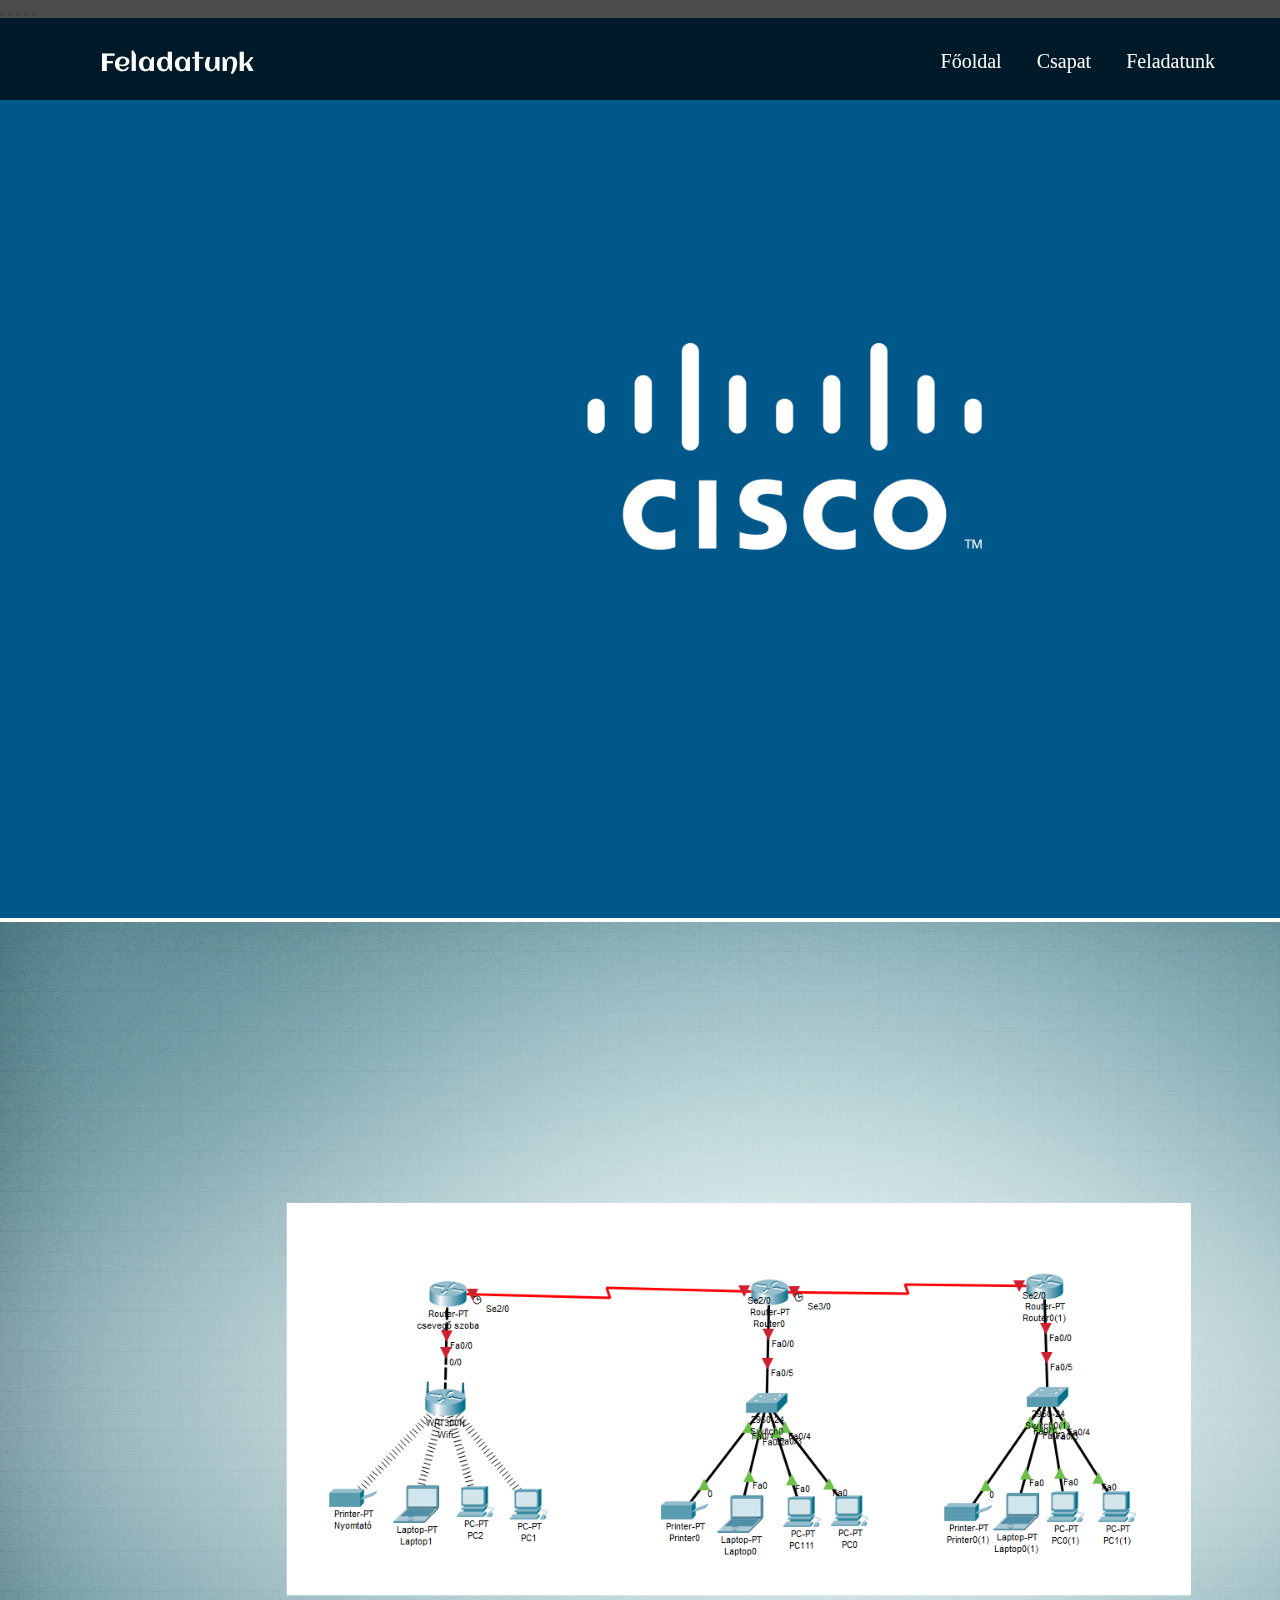
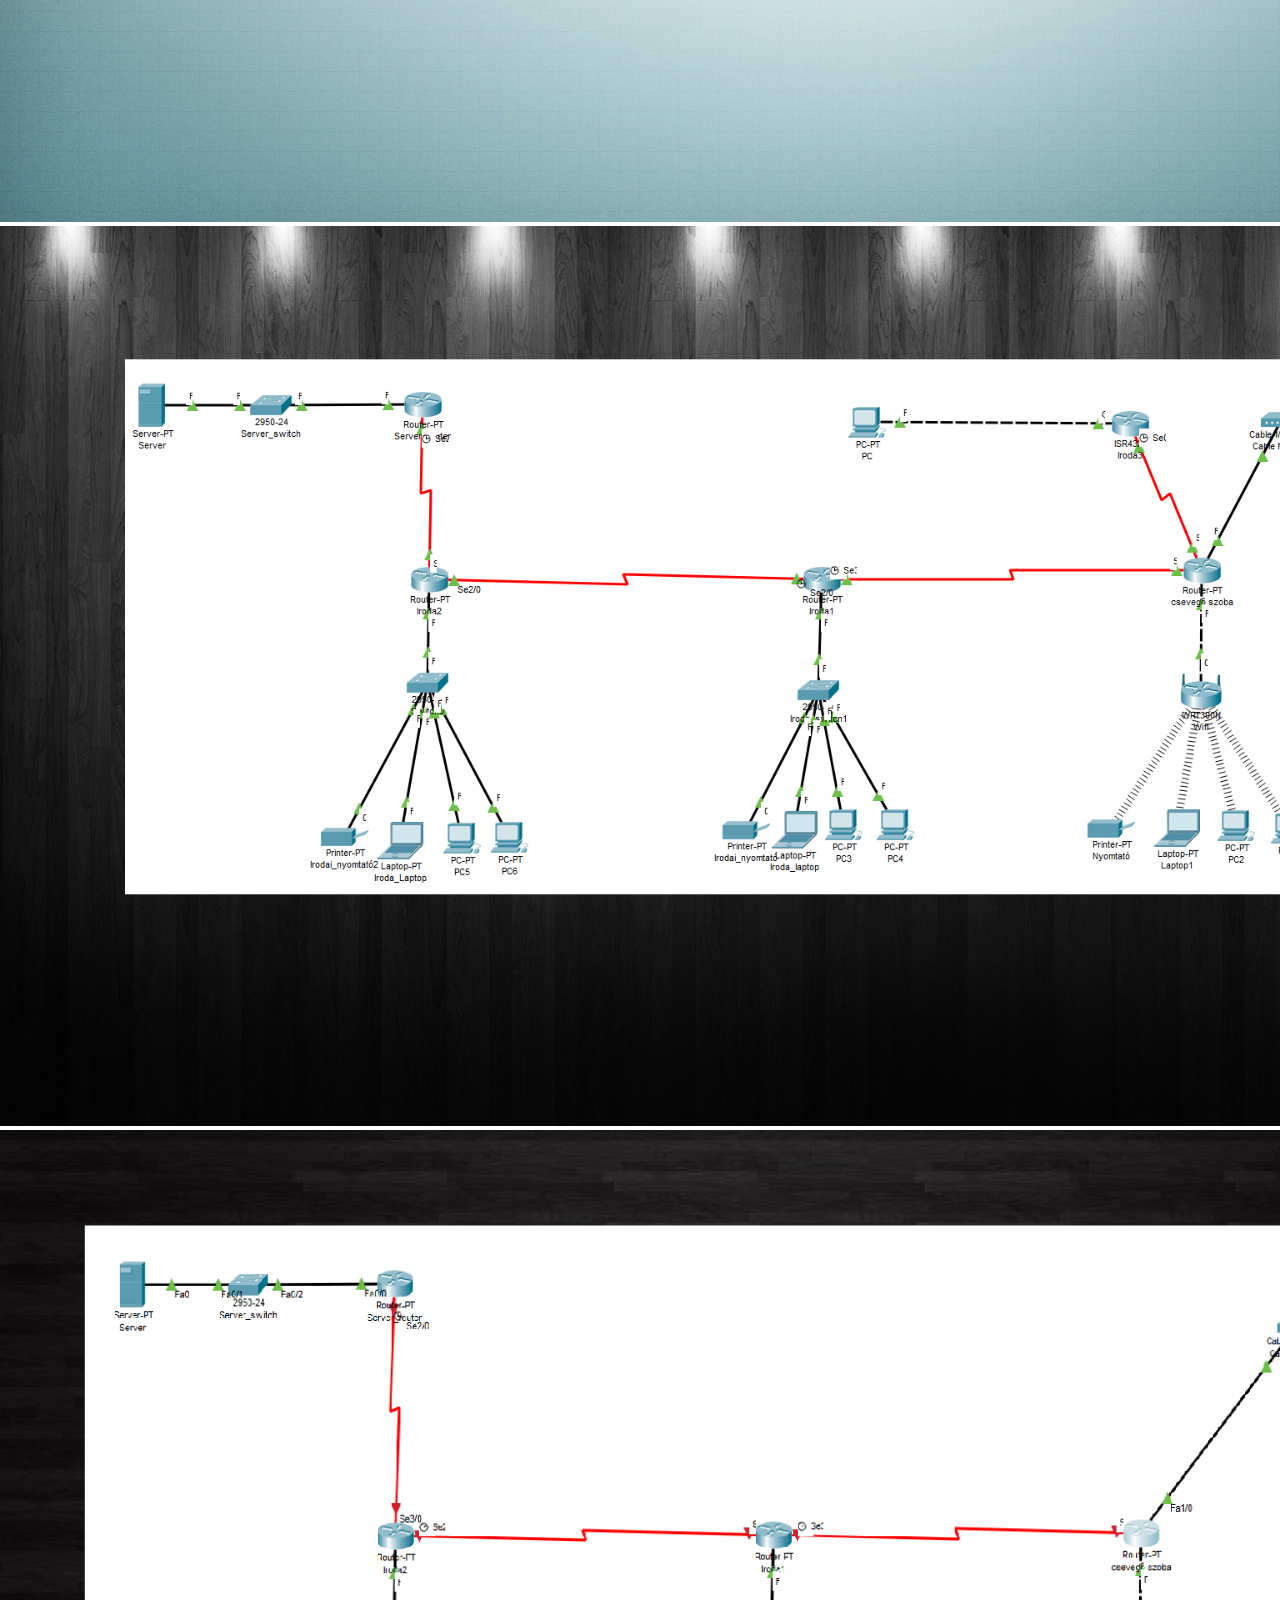
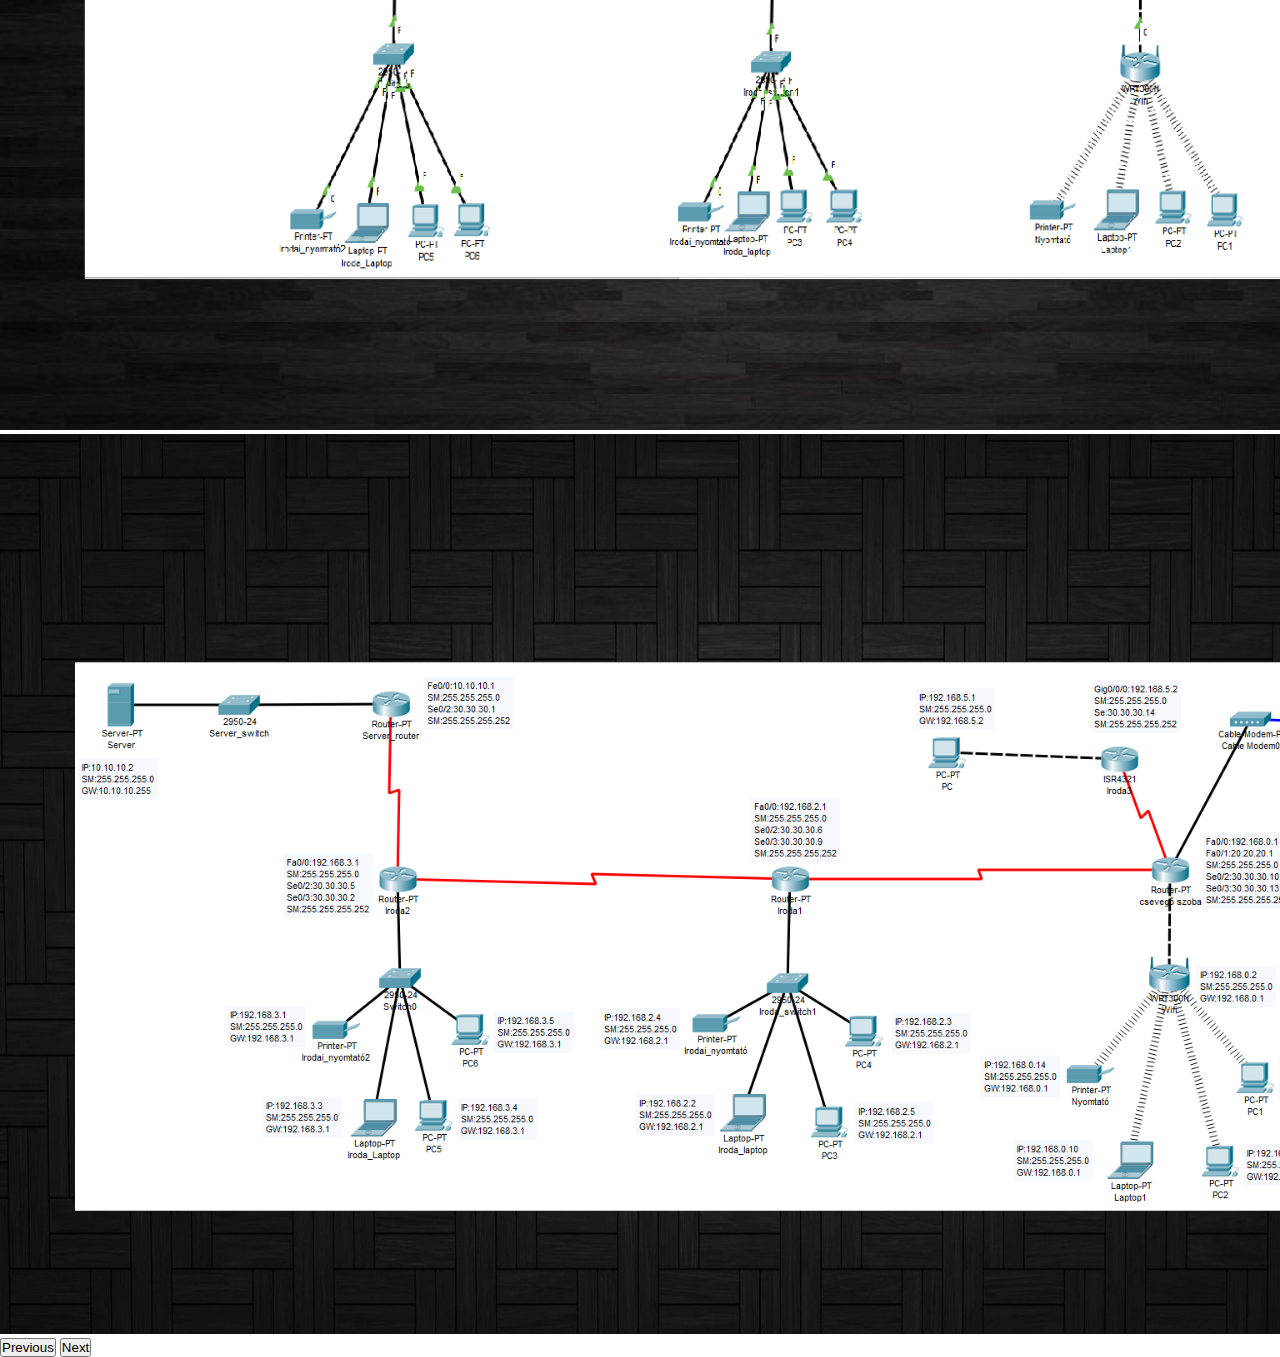
==== PROJEKT MUNKA/feladat.html @ 4597826b "Add files via upload" ====
<!DOCTYPE html>
<html lang="hu">
<head>
    <meta charset="UTF-8">
    <meta http-equiv="X-UA-Compatible" content="IE=edge">
    <meta name="viewport" content="width=device-width, initial-scale=1.0">
    <title>Feladatunk</title>
    <link href="https://fonts.googleapis.com/css2?family=Aclonica&display=swap" rel="stylesheet">
    <link rel="stylesheet" type="text/css" href="feladat.css">
    <link href="https://cdn.jsdelivr.net/npm/bootstrap@5.1.3/dist/css/bootstrap.min.css" rel="stylesheet" integrity="sha384-1BmE4kWBq78iYhFldvKuhfTAU6auU8tT94WrHftjDbrCEXSU1oBoqyl2QvZ6jIW3" crossorigin="anonymous">
    <script src="https://cdn.jsdelivr.net/npm/bootstrap@5.1.3/dist/js/bootstrap.bundle.min.js" integrity="sha384-ka7Sk0Gln4gmtz2MlQnikT1wXgYsOg+OMhuP+IlRH9sENBO0LRn5q+8nbTov4+1p" crossorigin="anonymous"></script>
</head>
<body>
    <header>
        <div class="logo">
            <a href="feladat.html">Feladatunk</a>
            <div class="nav_bar">
                <ul>
                    <li><a href="index.html">Főoldal</a></li>
                    <li><a href="csapat.html">Csapat</a></li>
                    <li><a href="feladat.html">Feladatunk</a></li>
                </ul>
            </div>
            </div>
    </header>
    <div id="carouselExampleCaptions" class="carousel slide" data-bs-ride="carousel">
        <div class="carousel-indicators">
          <button type="button" data-bs-target="#carouselExampleCaptions" data-bs-slide-to="0" class="active" aria-current="true" aria-label="Slide 1"></button>
          <button type="button" data-bs-target="#carouselExampleCaptions" data-bs-slide-to="1" aria-label="Slide 2"></button>
          <button type="button" data-bs-target="#carouselExampleCaptions" data-bs-slide-to="2" aria-label="Slide 3"></button>
          <button type="button" data-bs-target="#carouselExampleCaptions" data-bs-slide-to="3" aria-label="Slide 4"></button>
          <button type="button" data-bs-target="#carouselExampleCaptions" data-bs-slide-to="4" aria-label="Slide 5"></button>
        </div>
        <div class="carousel-inner">
          <div class="carousel-item active">
            <img src="kep1.jpg" class="d-block w-100" alt="...">
            <div class="carousel-caption d-none d-md-block">
            </div>
          </div>
          <div class="carousel-item">
            <img src="kep2.png" class="d-block w-100" alt="...">
            <div class="carousel-caption d-none d-md-block">
            </div>
          </div>
          <div class="carousel-item">
            <img src="kep3.png" class="d-block w-100" alt="...">
            <div class="carousel-caption d-none d-md-block">
            </div>
          </div>
          <div class="carousel-item">
            <img src="kep4.png" class="d-block w-100" alt="...">
            <div class="carousel-caption d-none d-md-block">
            </div>
          </div>
          <div class="carousel-item">
            <img src="kep5.png" class="d-block w-100" alt="...">
            <div class="carousel-caption d-none d-md-block">
            </div>
          </div>
        </div>
        <button class="carousel-control-prev" type="button" data-bs-target="#carouselExampleCaptions" data-bs-slide="prev">
          <span class="carousel-control-prev-icon" aria-hidden="true"></span>
          <span class="visually-hidden">Previous</span>
        </button>
        <button class="carousel-control-next" type="button" data-bs-target="#carouselExampleCaptions" data-bs-slide="next">
          <span class="carousel-control-next-icon" aria-hidden="true"></span>
          <span class="visually-hidden">Next</span>
        </button>
      </div>
    
</body>
</html>
---- PROJEKT MUNKA/feladat.css ----
*{
    margin: 0;
    padding: 0;
}
header{
    height: 100px;
    background: rgba(0, 0, 0, 0.7);
    width: 100%;
    position: fixed;
    z-index: 12;
}
.logo{
    font-family: 'Aclonica';
    font-size: 25px;
    padding: 50px;
    margin-left: 50px;
}
.logo a{
    color: #fff;
    text-decoration: none;

}
.nav_bar{
    font-family: 'poppins';
    font-size: 20px;
    float: right;
    list-style: none;
}
.nav_bar li{
    display: inline-block;
}
.nav_bar li a{
    padding: 15px;
}
.nav_bar li a:hover{
    background: #7D7A7A;
    color: #fff;
    border: 1px solid #000;
    border-radius: 5px;
    border-width: auto;
}
.carousel-item img{
    -webkit-background-size: cover;
    background-size: cover;
    background-position: center center;
    background-repeat: no-repeat;
    width: auto;
    height: 100vh;
}
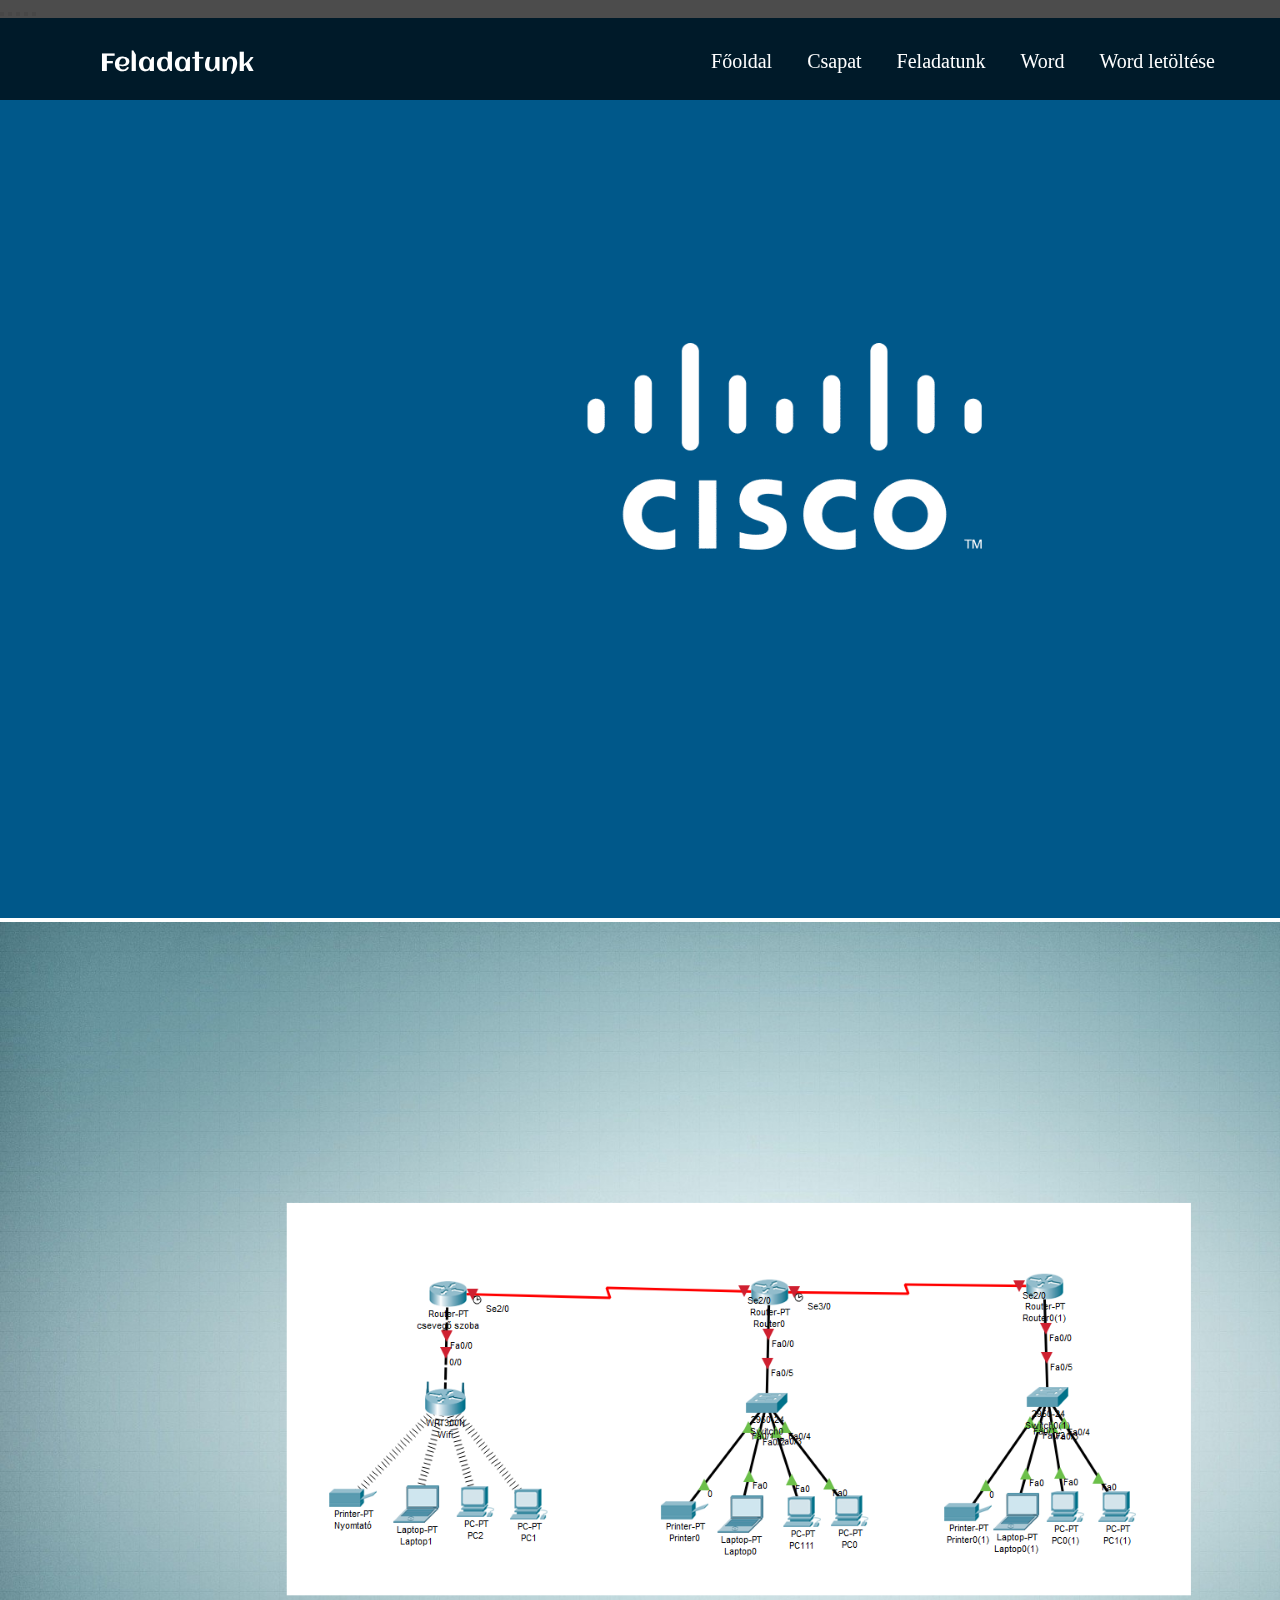
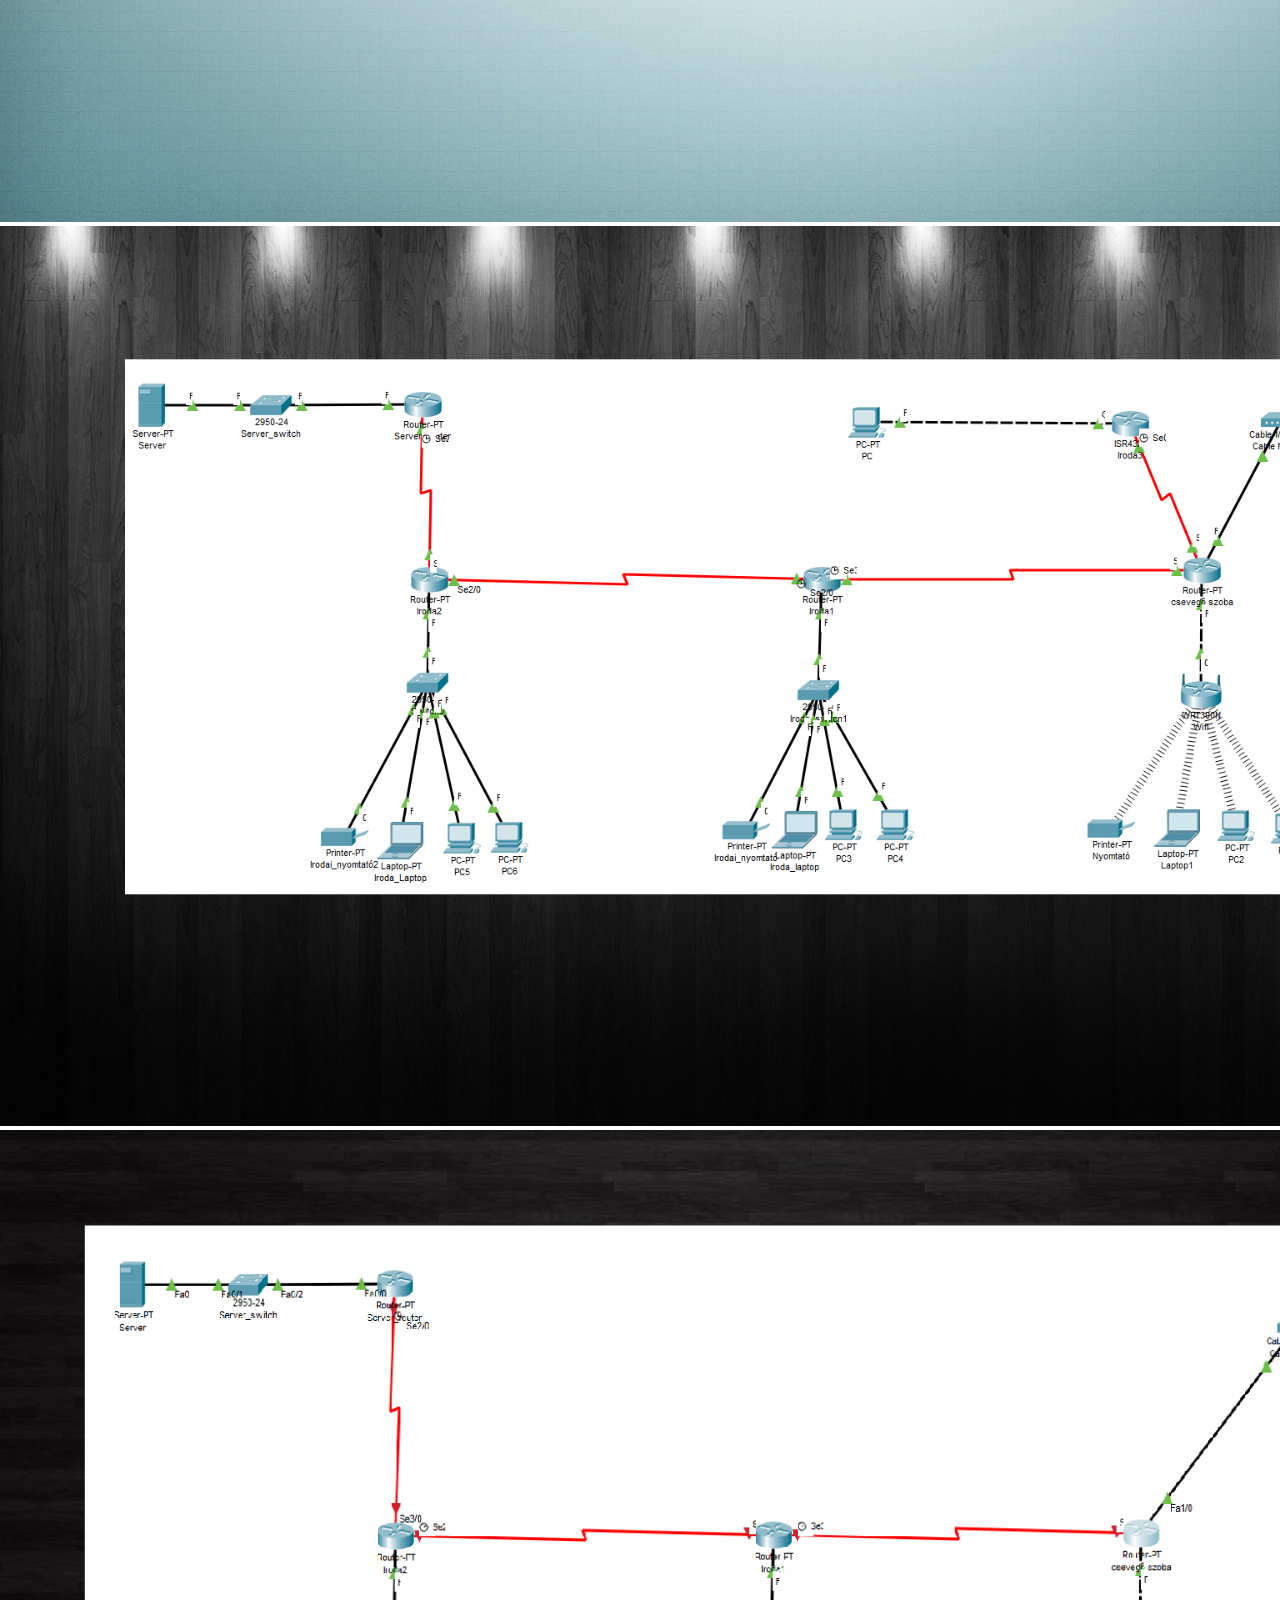
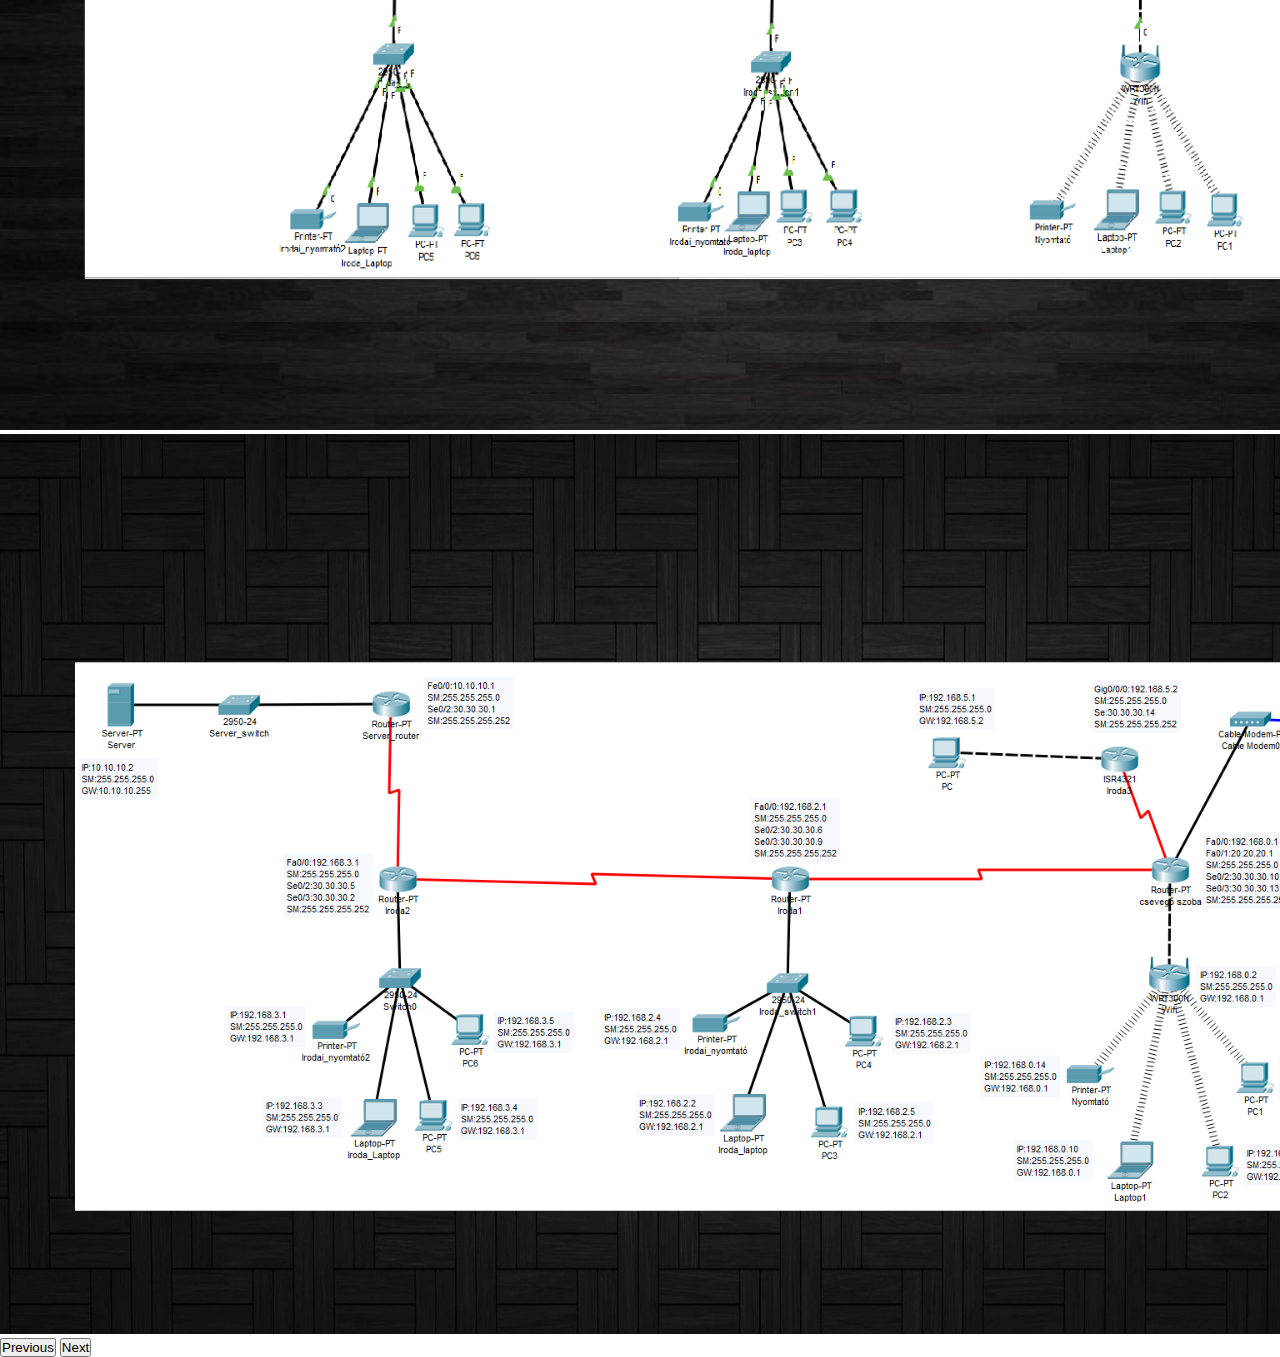
==== commit 435a397f: "Update feladat.html" ====
--- a/PROJEKT MUNKA/feladat.html
+++ b/PROJEKT MUNKA/feladat.html
@@ -19,6 +19,8 @@
                     <li><a href="index.html">Főoldal</a></li>
                     <li><a href="csapat.html">Csapat</a></li>
                     <li><a href="feladat.html">Feladatunk</a></li>
+                    <li><a href="word.PNG" target="blank">Word</a></li>
+                    <li><a href="2022.docx">Word letöltése</a></li>
                 </ul>
             </div>
             </div>
@@ -69,4 +71,4 @@
       </div>
     
 </body>
-</html>+</html>
